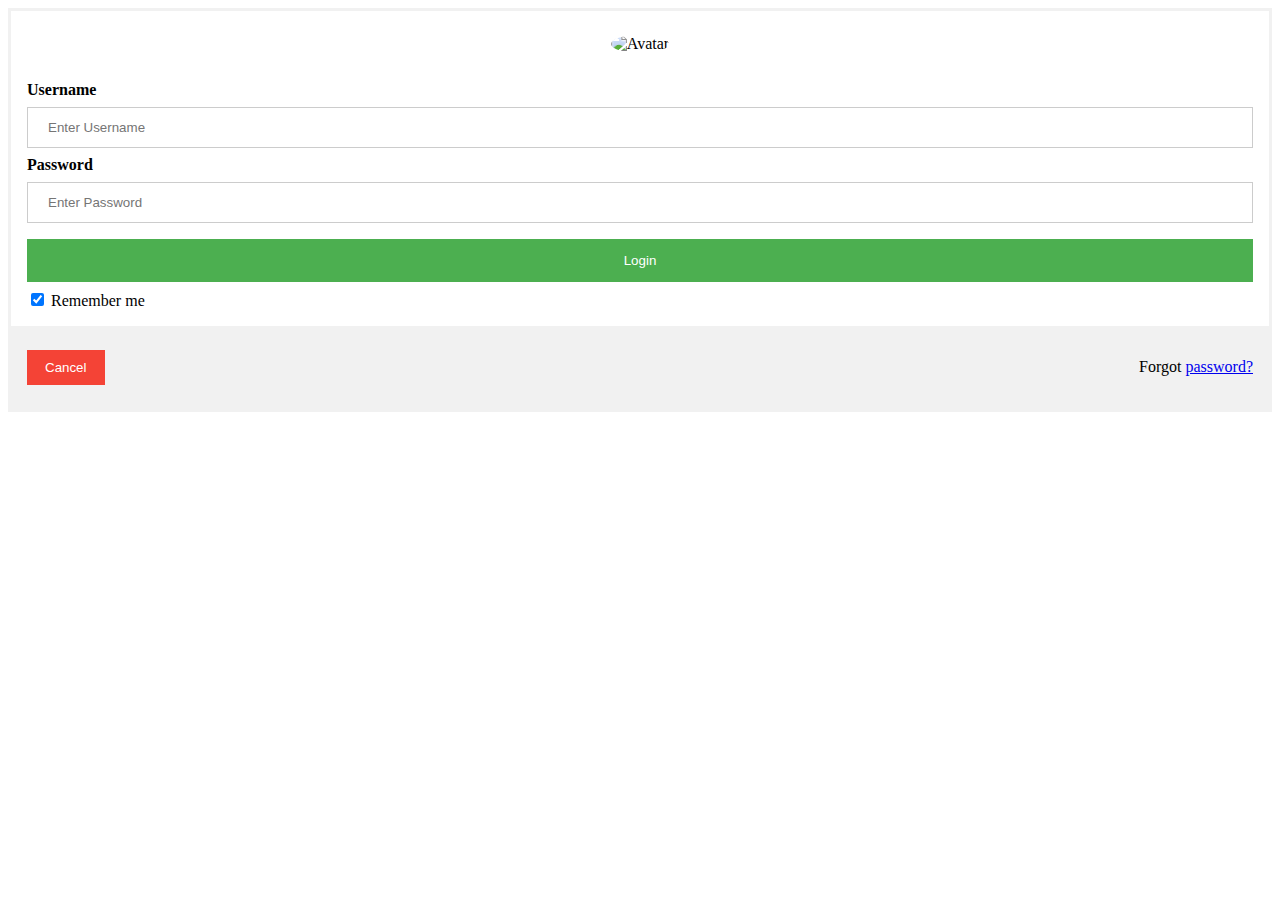
==== login.html @ 1d70f771 "initial commit" ====
<!DOCTYPE html>
<head>
  <meta charset="UTF-8">
  <link rel="stylesheet" href="login.css">
</head>

<body>

   <form action="action_page.php" method="post">
  <div class="imgcontainer">
    <img src="img_avatar2.png" alt="Avatar" class="avatar">
  </div>

  <div class="container">
    <label for="uname"><b>Username</b></label>
    <input type="text" placeholder="Enter Username" name="uname" required>

    <label for="psw"><b>Password</b></label>
    <input type="password" placeholder="Enter Password" name="psw" required>

    <button type="submit">Login</button>
    <label>
      <input type="checkbox" checked="checked" name="remember"> Remember me
    </label>
  </div>

  <div class="container" style="background-color:#f1f1f1">
    <button type="button" class="cancelbtn">Cancel</button>
    <span class="psw">Forgot <a href="#">password?</a></span>
  </div>
</form>


</body>
---- login.css ----
/* Bordered form */
form {
  border: 3px solid #f1f1f1;
}

/* Full-width inputs */
input[type=text], input[type=password] {
  width: 100%;
  padding: 12px 20px;
  margin: 8px 0;
  display: inline-block;
  border: 1px solid #ccc;
  box-sizing: border-box;
}

/* Set a style for all buttons */
button {
  background-color: #4CAF50;
  color: white;
  padding: 14px 20px;
  margin: 8px 0;
  border: none;
  cursor: pointer;
  width: 100%;
}

/* Add a hover effect for buttons */
button:hover {
  opacity: 0.8;
}

/* Extra style for the cancel button (red) */
.cancelbtn {
  width: auto;
  padding: 10px 18px;
  background-color: #f44336;
}

/* Center the avatar image inside this container */
.imgcontainer {
  text-align: center;
  margin: 24px 0 12px 0;
}

/* Avatar image */
img.avatar {
  width: 40%;
  border-radius: 50%;
}

/* Add padding to containers */
.container {
  padding: 16px;
}

/* The "Forgot password" text */
span.psw {
  float: right;
  padding-top: 16px;
}

/* Change styles for span and cancel button on extra small screens */
@media screen and (max-width: 300px) {
  span.psw {
    display: block;
    float: none;
  }
  .cancelbtn {
    width: 100%;
  }
}
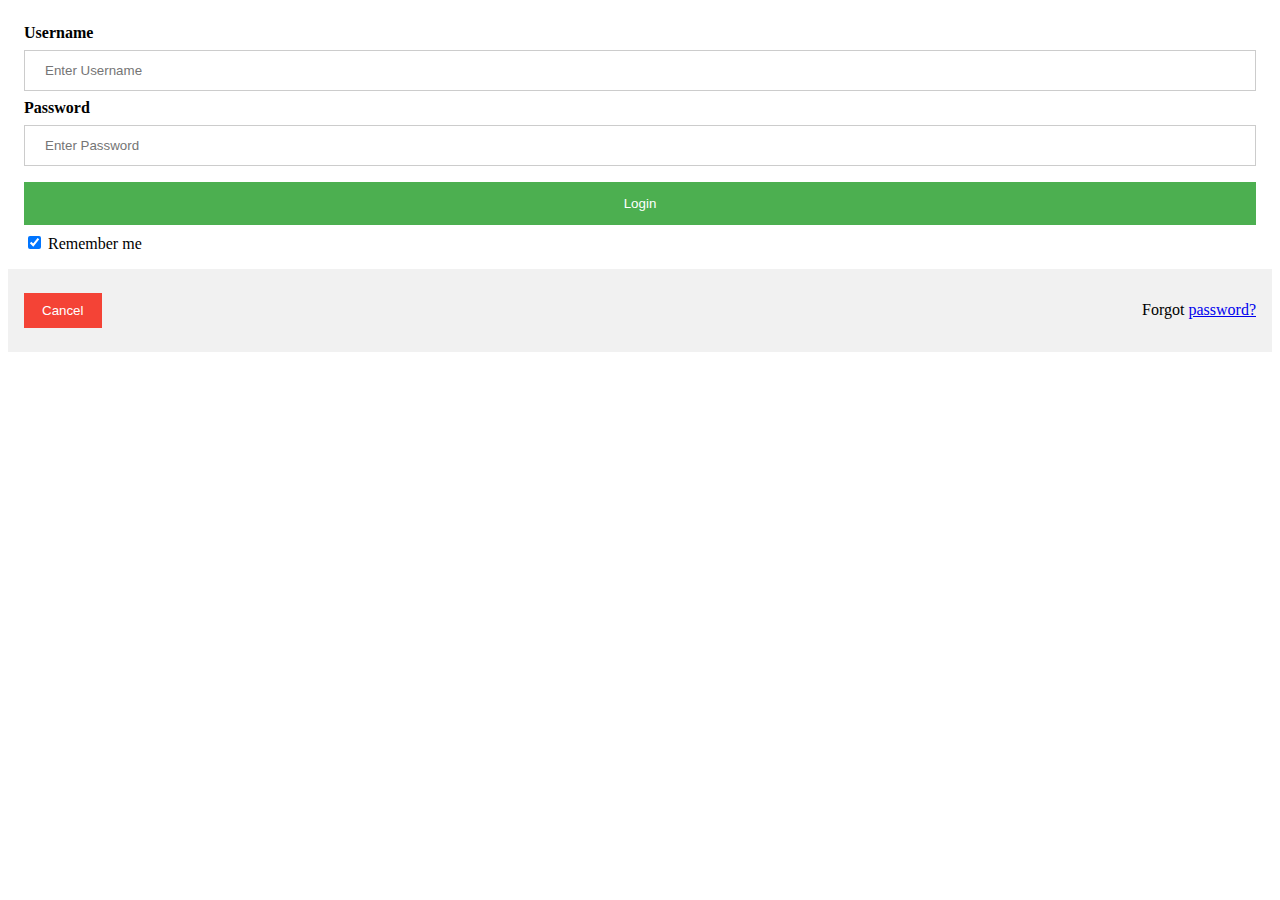
==== commit 5bd77751: "added onclick functionality to a div-tag" ====
--- a/login.html
+++ b/login.html
@@ -1,34 +1,31 @@
 <!DOCTYPE html>
 <head>
   <meta charset="UTF-8">
+  <script type="text/javascript" src="login.js"></script>
   <link rel="stylesheet" href="login.css">
 </head>
 
 <body>
+  <!--form  enctype="application/json" action="action_page.php" method="post"-->
+  <div>
+    <div class="container" id="login_form">
+      <label for="uname"><b>Username</b></label>
+      <input type="text" placeholder="Enter Username" name="uname" required>
+      <label for="psw"><b>Password</b></label>
+      <input type="password" placeholder="Enter Password" name="psw" required>
 
-   <form action="action_page.php" method="post">
-  <div class="imgcontainer">
-    <img src="img_avatar2.png" alt="Avatar" class="avatar">
-  </div>
+      <button type="submit" onclick="submit()">Login</button>
+      <label>
+      <input type="checkbox" checked="checked" name="remember"> Remember me
+      </label>
+    </div>
 
-  <div class="container">
-    <label for="uname"><b>Username</b></label>
-    <input type="text" placeholder="Enter Username" name="uname" required>
-
-    <label for="psw"><b>Password</b></label>
-    <input type="password" placeholder="Enter Password" name="psw" required>
-
-    <button type="submit">Login</button>
-    <label>
-      <input type="checkbox" checked="checked" name="remember"> Remember me
-    </label>
-  </div>
-
-  <div class="container" style="background-color:#f1f1f1">
-    <button type="button" class="cancelbtn">Cancel</button>
-    <span class="psw">Forgot <a href="#">password?</a></span>
-  </div>
-</form>
+    <div class="container" style="background-color:#f1f1f1">
+      <button type="button" class="cancelbtn">Cancel</button>
+      <span class="psw">Forgot <a href="#">password?</a></span>
+    </div>
+  </div>  
+  <!--/form->
 
 
 </body>
